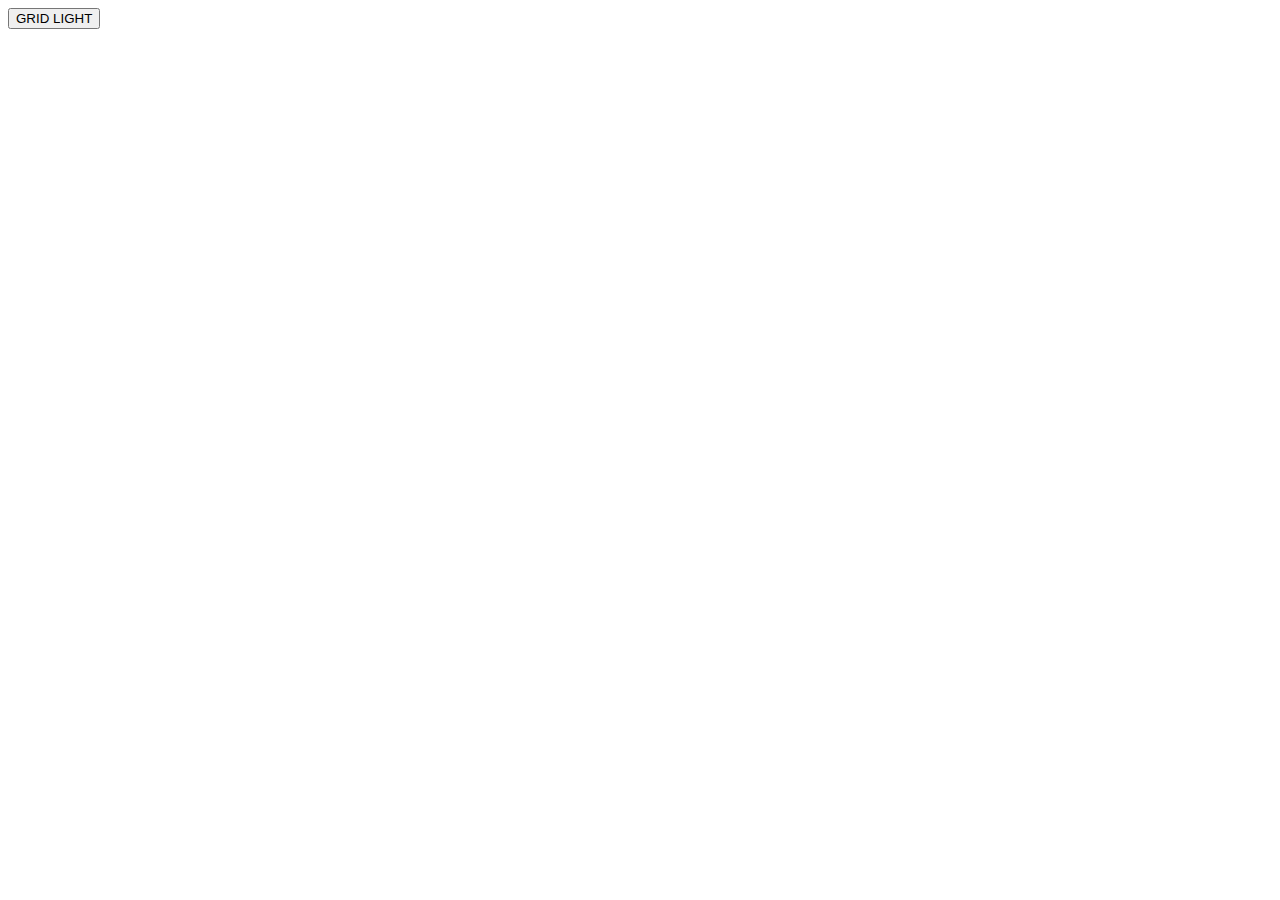
==== index.html @ 8702745a "first commit" ====
<!DOCTYPE html>
<html lang="en">

<head>
    <meta charset="UTF-8">
    <meta name="viewport" content="width=device-width, initial-scale=1.0">
    <title>Document</title>
    <link rel="stylesheet" href="style.css">
</head>

<body>
    <button class="btn_grid" onclick="gotoGrid()">GRID LIGHT</button>
    <script src="script.js"></script>
</body>

</html>
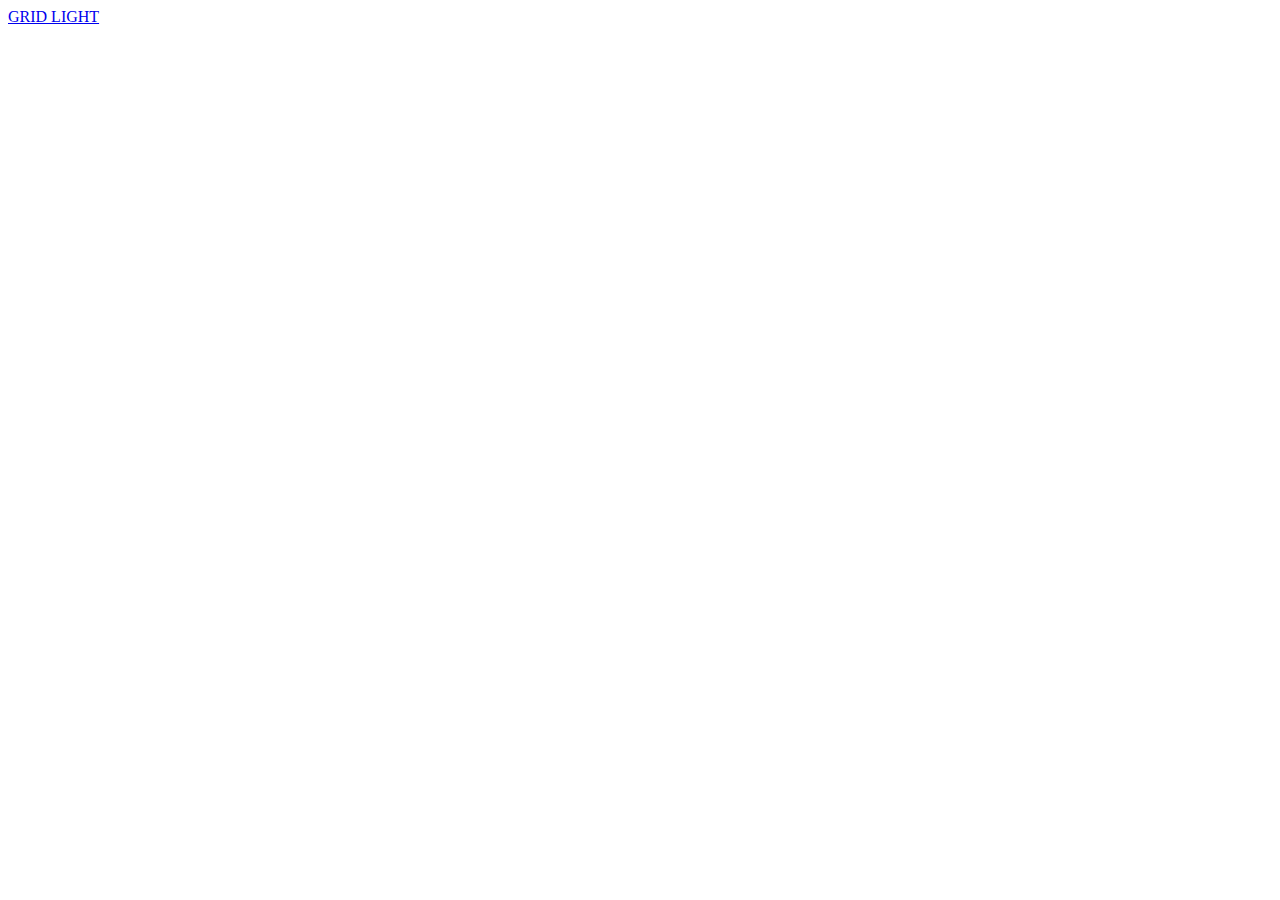
==== commit ff9e864f: "anchor_tag" ====
--- a/index.html
+++ b/index.html
@@ -9,7 +9,7 @@
 </head>
 
 <body>
-    <button class="btn_grid" onclick="gotoGrid()">GRID LIGHT</button>
+    <a href="Grid_Lights/index.html">GRID LIGHT</a>
     <script src="script.js"></script>
 </body>
 
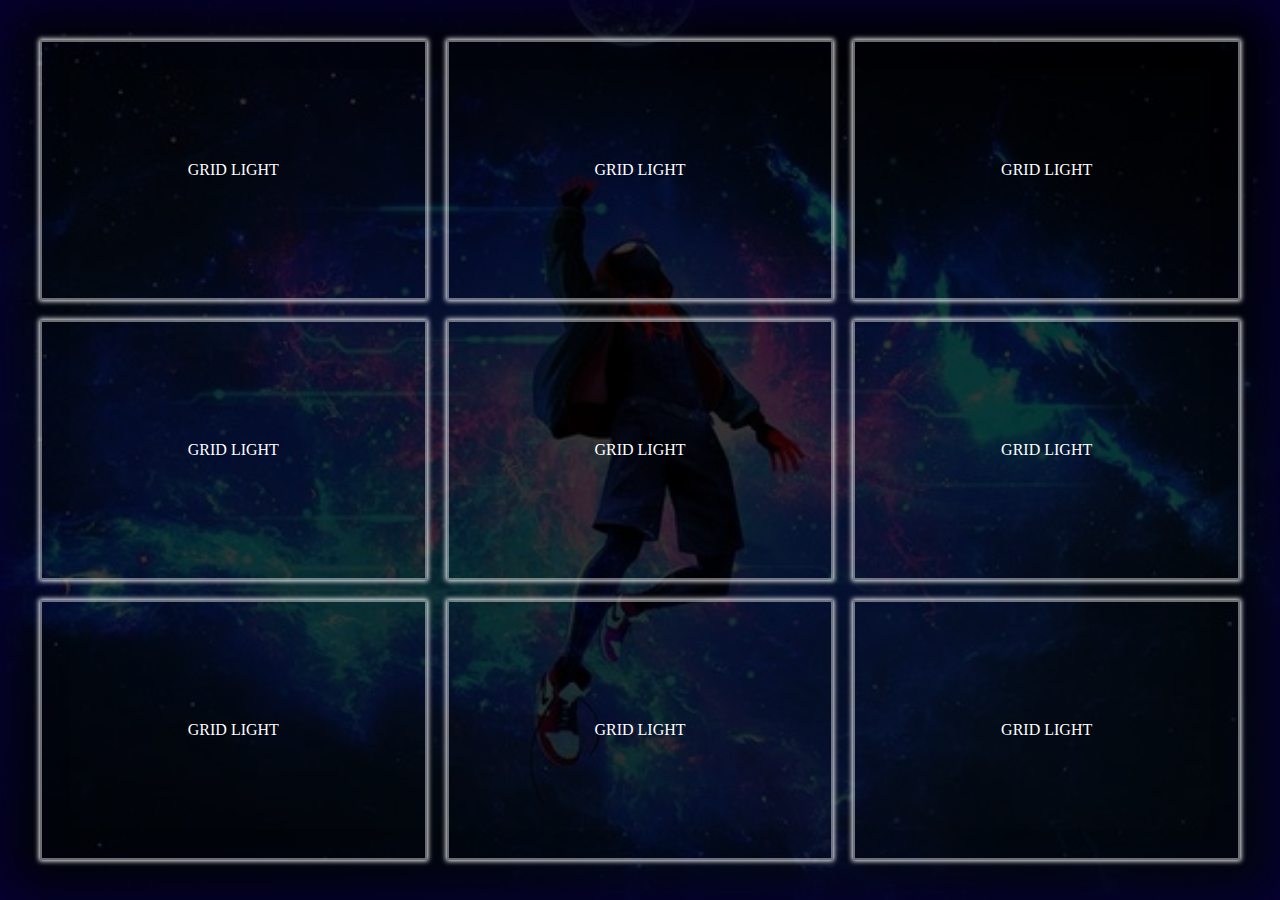
==== commit 07ffd3f6: "BgChange" ====
--- a/index.html
+++ b/index.html
@@ -9,7 +9,17 @@
 </head>
 
 <body>
-    <a href="Grid_Lights/index.html">GRID LIGHT</a>
+    <div class="shadow">
+        <a class="box" href="Grid_Lights/index.html">GRID LIGHT</a>
+        <a class="box" href="Grid_Lights/index.html">GRID LIGHT</a>
+        <a class="box" href="Grid_Lights/index.html">GRID LIGHT</a>
+        <a class="box" href="Grid_Lights/index.html">GRID LIGHT</a>
+        <a class="box" href="Grid_Lights/index.html">GRID LIGHT</a>
+        <a class="box" href="Grid_Lights/index.html">GRID LIGHT</a>
+        <a class="box" href="Grid_Lights/index.html">GRID LIGHT</a>
+        <a class="box" href="Grid_Lights/index.html">GRID LIGHT</a>
+        <a class="box" href="Grid_Lights/index.html">GRID LIGHT</a>
+    </div>
     <script src="script.js"></script>
 </body>
 
--- a/style.css
+++ b/style.css
@@ -0,0 +1,46 @@
+body {
+    width: 100%;
+    height: 100vh;
+    background: url("./images/bg1.jpg");
+    background-repeat: no-repeat;
+    background-size: cover;
+    background-position: center;
+    overflow: hidden;
+}
+
+*{
+    margin: 0;
+    padding: 0;
+    box-sizing: border-box;
+}
+
+.shadow {
+    position: absolute;
+    top: 0;
+    left: 0;
+    width: 100%;
+    height: 100vh;
+    background-color: rgba(0, 0, 0, 0.785);
+    box-shadow: 0px 0px 50px 10px rgb(6, 0, 52) inset;
+    display: grid;
+    grid-template-columns: 1fr 1fr 1fr;
+    grid-template-rows: 1fr 1fr 1fr;
+    gap: 20px;
+    padding: 40px;
+}
+
+.box{
+    border: 2px solid rgba(255, 255, 255, 0.419);
+    box-shadow: 0px 0px 5px 1px white;
+    display: flex;
+    justify-content: center;
+    align-items: center;
+}
+
+a{
+    text-decoration: none;
+    color: white;
+}
+.box:hover{
+    background: rgba(255, 255, 255, 0.33);
+}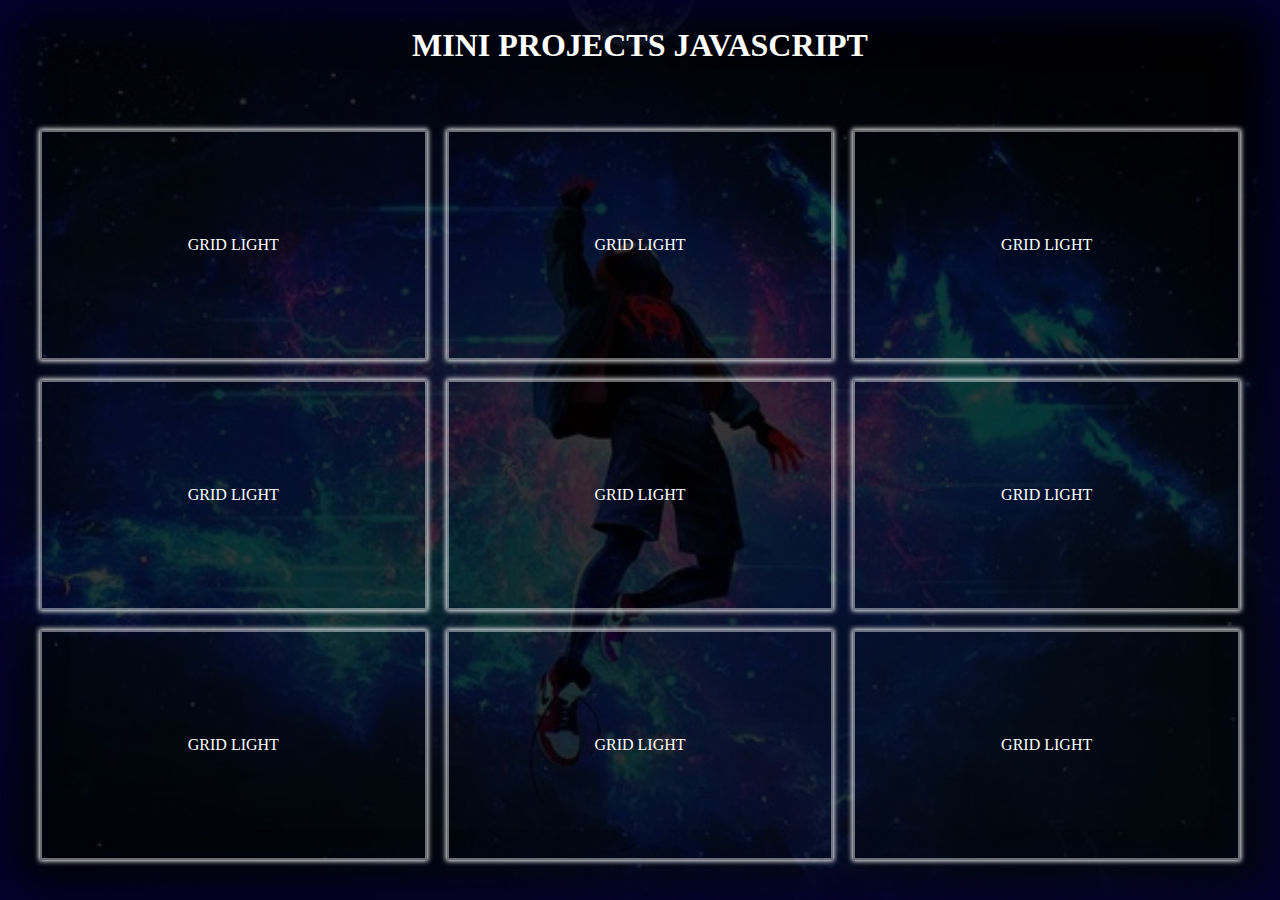
==== commit 4a3221e6: "responsive" ====
--- a/index.html
+++ b/index.html
@@ -9,7 +9,9 @@
 </head>
 
 <body>
-    <div class="shadow">
+    <h1>MINI PROJECTS JAVASCRIPT</h1>
+    <div class="shadow"></div>
+    <div class="container">
         <a class="box" href="Grid_Lights/index.html">GRID LIGHT</a>
         <a class="box" href="Grid_Lights/index.html">GRID LIGHT</a>
         <a class="box" href="Grid_Lights/index.html">GRID LIGHT</a>
--- a/style.css
+++ b/style.css
@@ -8,10 +8,18 @@
     overflow: hidden;
 }
 
-*{
+* {
     margin: 0;
     padding: 0;
     box-sizing: border-box;
+}
+
+h1 {
+    color: white;
+    height: 10vh;
+    display: flex;
+    justify-content: center;
+    align-items: center;
 }
 
 .shadow {
@@ -22,14 +30,22 @@
     height: 100vh;
     background-color: rgba(0, 0, 0, 0.785);
     box-shadow: 0px 0px 50px 10px rgb(6, 0, 52) inset;
+    z-index: -1;
+}
+
+.container {
+    width: 100%;
+    height: 90vh;
     display: grid;
     grid-template-columns: 1fr 1fr 1fr;
     grid-template-rows: 1fr 1fr 1fr;
+    justify-content: center;
     gap: 20px;
     padding: 40px;
+    overflow: scroll;
 }
 
-.box{
+.box {
     border: 2px solid rgba(255, 255, 255, 0.419);
     box-shadow: 0px 0px 5px 1px white;
     display: flex;
@@ -37,10 +53,57 @@
     align-items: center;
 }
 
-a{
+a {
     text-decoration: none;
     color: white;
 }
-.box:hover{
+
+.box:hover {
     background: rgba(255, 255, 255, 0.33);
+}
+
+
+
+
+
+
+
+
+@media only screen and (max-width: 600px) {
+    h1 {
+        font-size: 20px;
+    }
+
+    .container {
+        grid-template-columns: 1fr 1fr;
+        grid-template-rows: 1fr 1fr;
+        gap: 20px;
+        padding: 40px;
+        overflow: scroll;
+    }
+
+    .box {
+        width: 90%;
+        height: 100px;
+        justify-self: center;
+    }
+}
+
+@media only screen and (max-width: 400px) {
+    h1 {
+        font-size: 17px;
+    }
+
+    .container {
+        grid-template-columns: 1fr;
+        grid-template-rows: 1fr;
+        gap: 20px;
+        padding: 40px;
+        overflow: scroll;
+    }
+
+    .box {
+        width: 90%;
+        height: 100px;
+    }
 }